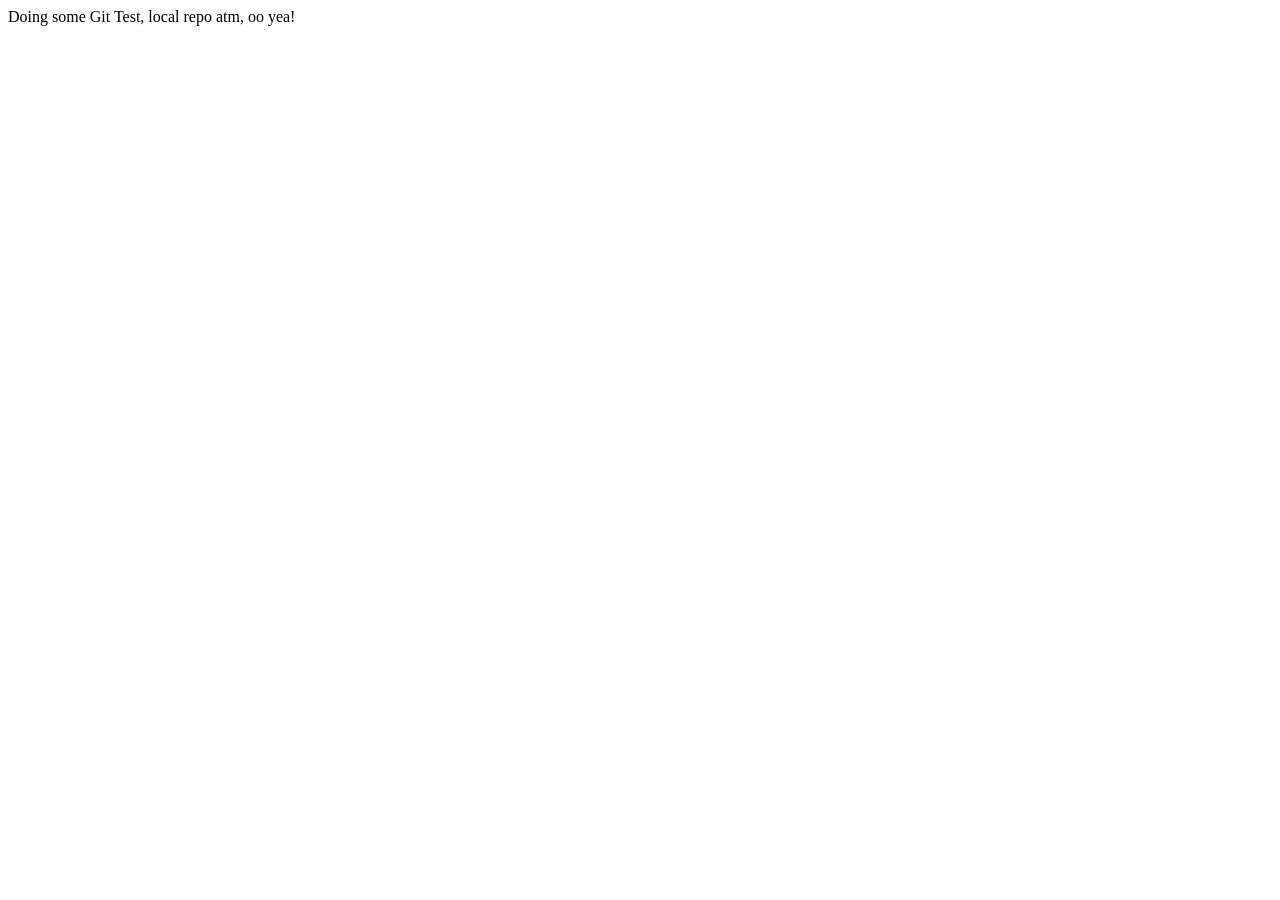
==== first.html @ 6569dafb "my first commit" ====
<!DOCTYPE html>
<html lang="en">
<head>
    <meta charset="UTF-8">
    <meta name="viewport" content="width=device-width, initial-scale=1.0">
    <title>Document</title>
</head>
<body>
    Doing some Git Test, local repo atm, oo yea!
</body>
</html>
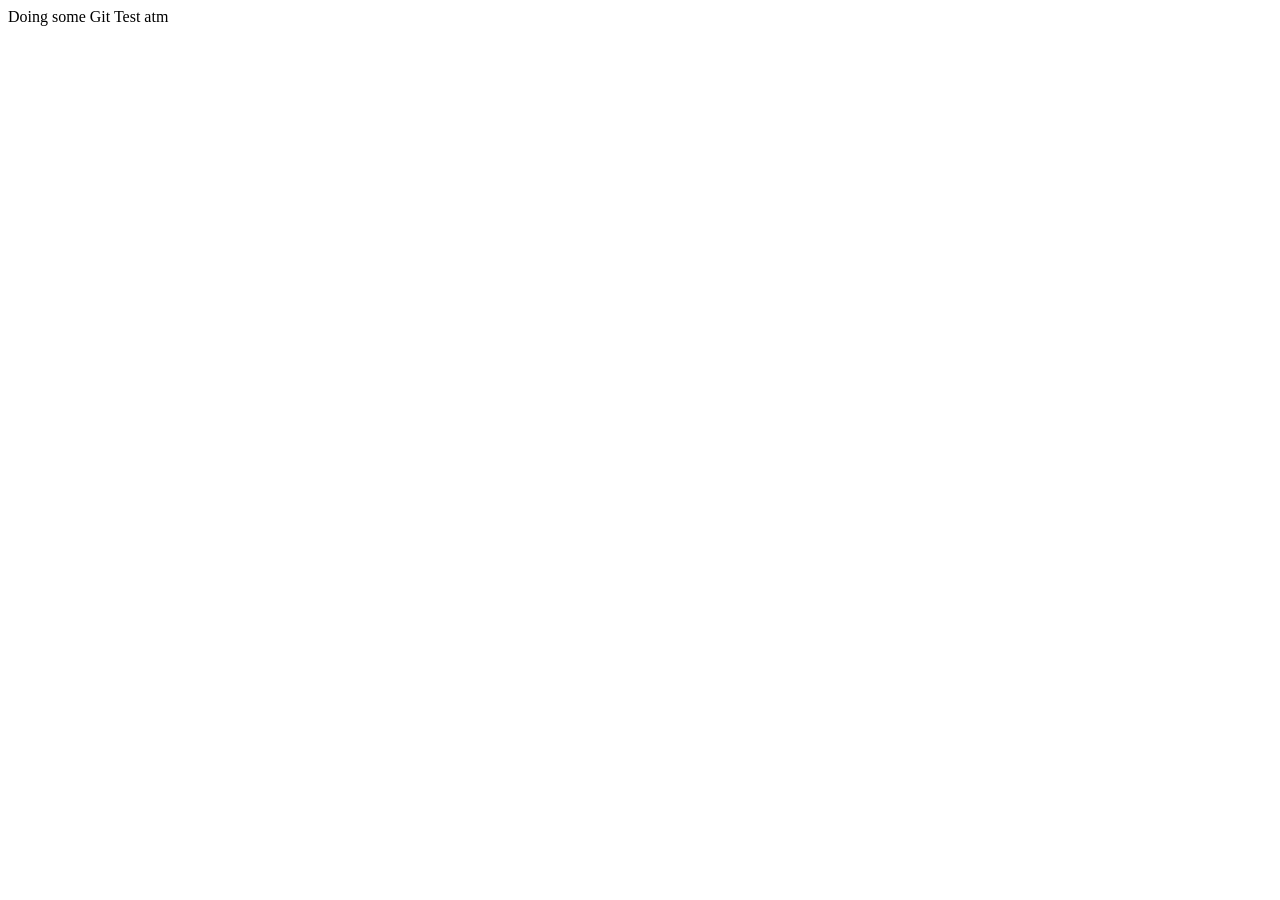
==== commit 819872d9: "git add ." ====
--- a/first.html
+++ b/first.html
@@ -6,6 +6,6 @@
     <title>Document</title>
 </head>
 <body>
-    Doing some Git Test, local repo atm, oo yea!
+    Doing some Git Test atm
 </body>
 </html>
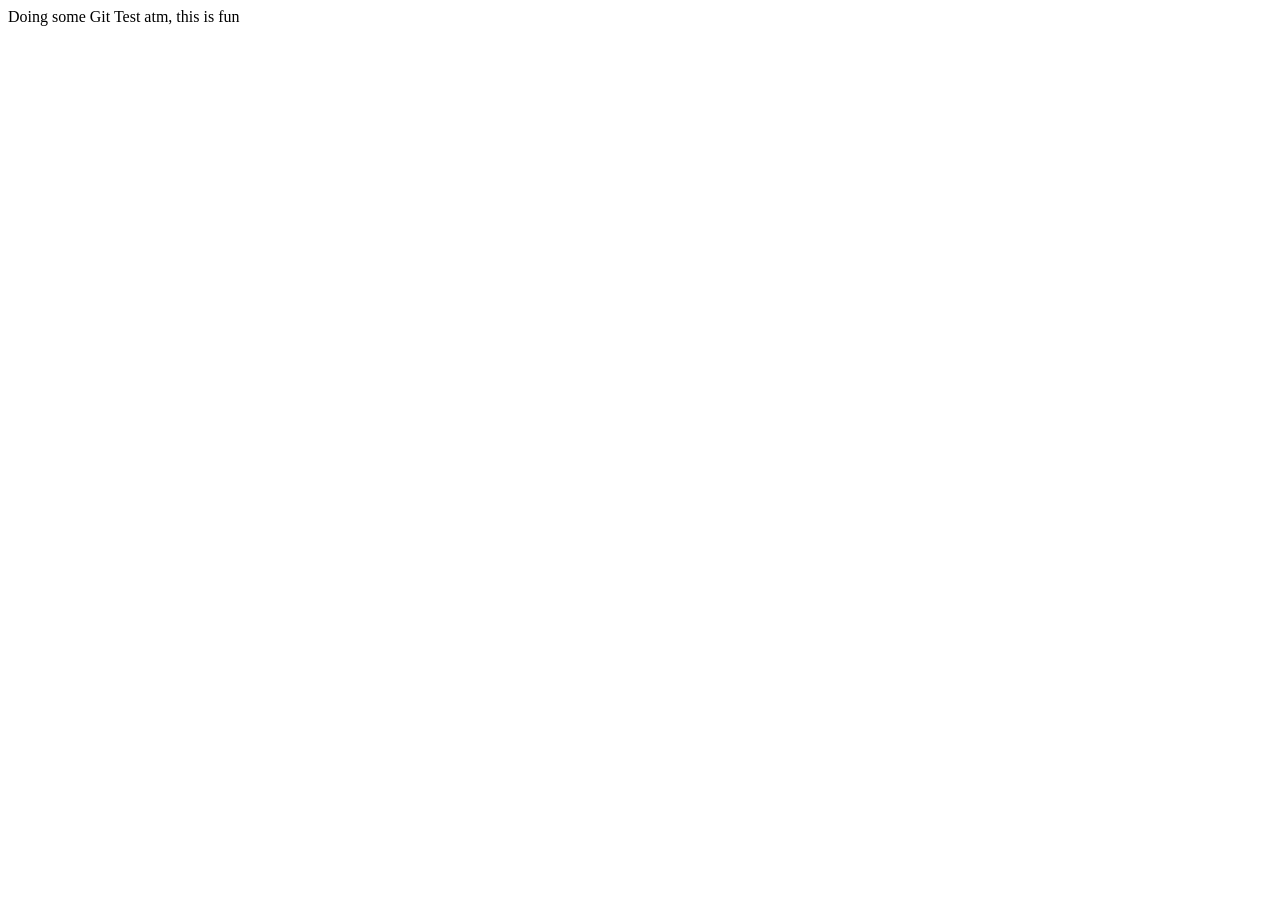
==== commit 1c926956: "second commit" ====
--- a/first.html
+++ b/first.html
@@ -6,6 +6,6 @@
     <title>Document</title>
 </head>
 <body>
-    Doing some Git Test atm
+    Doing some Git Test atm, this is fun
 </body>
 </html>
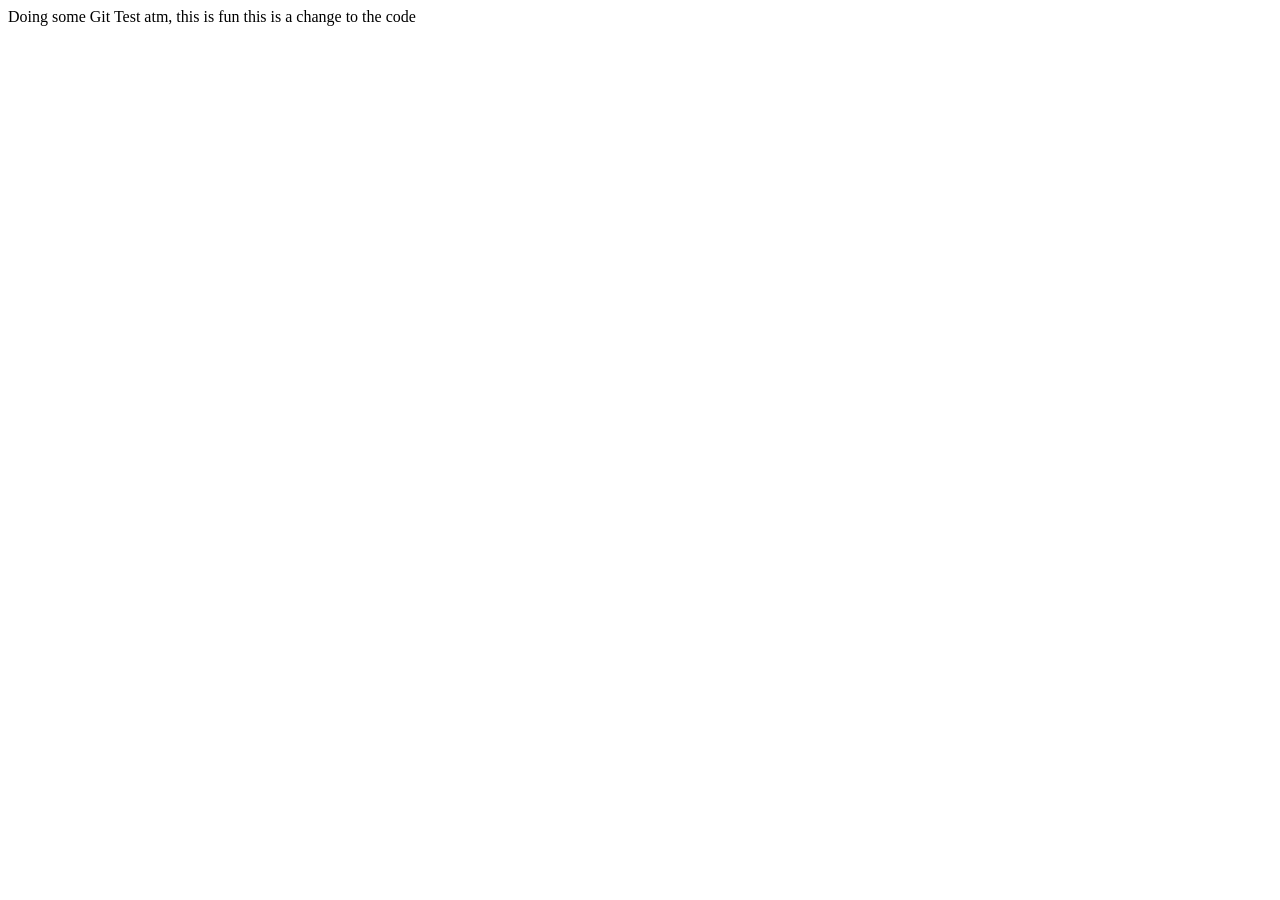
==== commit 6b9df7e1: "committing after merge" ====
--- a/first.html
+++ b/first.html
@@ -7,5 +7,7 @@
 </head>
 <body>
     Doing some Git Test atm, this is fun
+
+    this is a change to the code
 </body>
 </html>
